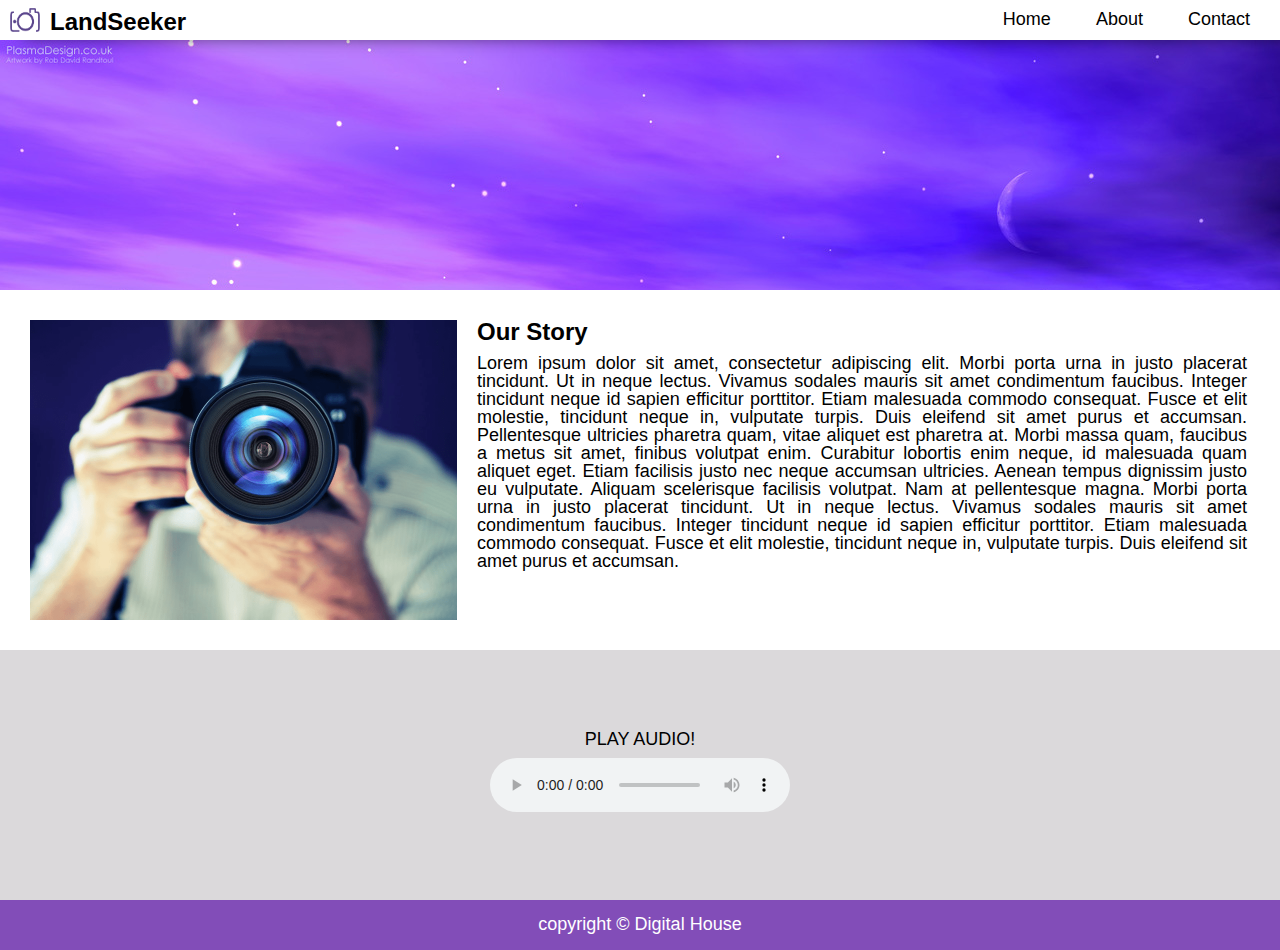
==== about.html @ e4c224b3 "primeiro commit adicionando arquivos" ====
<html>

  <head>
    <title>About</title>
    <link rel="stylesheet" href="./style.css">
  </head>

  <body>
    <div class="header">
      <div class="header-logo">
        <img class="header-logo__img" src="./assets/logo.png">
        <h1 class="header-logo__title">LandSeeker</h1>
      </div>
      <ul class="header-menu">
        <li><a href="index.html">Home</a></li>
        <li><a href="#">About</a></li>
        <li><a href="contact.html">Contact</a></li>
      </ul>
    </div>
    
    <div class="about-banner"></div>

    <div class="conteudo">
        <div id="image-guy">

        </div>
        <div id="texto">
          <h1>Our Story</h1>
          <p>
            Lorem ipsum dolor sit amet, consectetur adipiscing elit. Morbi porta urna in justo placerat tincidunt. Ut in neque lectus. Vivamus sodales mauris sit amet condimentum faucibus. Integer tincidunt neque id sapien efficitur porttitor. Etiam malesuada commodo consequat. Fusce et elit molestie, tincidunt neque in, vulputate turpis. Duis eleifend sit amet purus et accumsan.

            Pellentesque ultricies pharetra quam, vitae aliquet est pharetra at. Morbi massa quam, faucibus a metus sit amet, finibus volutpat enim. Curabitur lobortis enim neque, id malesuada quam aliquet eget. Etiam facilisis justo nec neque accumsan ultricies. Aenean tempus dignissim justo eu vulputate. Aliquam scelerisque facilisis volutpat. Nam at pellentesque magna. 

            Morbi porta urna in justo placerat tincidunt. Ut in neque lectus. Vivamus sodales mauris sit amet condimentum faucibus. Integer tincidunt neque id sapien efficitur porttitor. Etiam malesuada commodo consequat. Fusce et elit molestie, tincidunt neque in, vulputate turpis. Duis eleifend sit amet purus et accumsan.
          </p>
        </div>
    </div>

    <div id="play">
        <h2>PLAY AUDIO!</h2>
        <p>
          <audio width="" controls></audio>
        </p>
      
    </div>

    <div id="rodape">
        <p>copyright &copy Digital House</p>
    </div>

  </body>

</html>
---- style.css ----
/* http://meyerweb.com/eric/tools/css/reset/ 
   v2.0 | 20110126
   License: none (public domain)
*/

html, body, div, span, applet, object, iframe,
h1, h2, h3, h4, h5, h6, p, blockquote, pre,
a, abbr, acronym, address, big, cite, code,
del, dfn, em, img, ins, kbd, q, s, samp,
small, strike, strong, sub, sup, tt, var,
b, u, i, center,
dl, dt, dd, ol, ul, li,
fieldset, form, label, legend,
table, caption, tbody, tfoot, thead, tr, th, td,
article, aside, canvas, details, embed, 
figure, figcaption, footer, header, hgroup, 
menu, nav, output, ruby, section, summary,
time, mark, audio, video {
	margin: 0;
	padding: 0;
	border: 0;
	font-size: 100%;
	font: inherit;
	vertical-align: baseline;
}
/* HTML5 display-role reset for older browsers */
article, aside, details, figcaption, figure, 
footer, header, hgroup, menu, nav, section {
	display: block;
}
body {
	line-height: 1;
}
ol, ul {
	list-style: none;
}
blockquote, q {
	quotes: none;
}
blockquote:before, blockquote:after,
q:before, q:after {
	content: '';
	content: none;
}
table {
	border-collapse: collapse;
	border-spacing: 0;
}
.header {
  width: 100%;
  display: inline-block;
  -webkit-box-shadow: 18px 2px 18px -6px rgba(0,0,0,0.75);
  -moz-box-shadow: 18px 2px 18px -6px rgba(0,0,0,0.75);
  box-shadow: 18px 2px 18px -6px rgba(0,0,0,0.75);
}

.header div,
.header ul {
  display: inline-block;
}
.header-logo,
.header-menu {
  display: inline;
}
.header-logo__img {
  width: 50px;
  height: 40px;
}
.header-menu {
  float: right;
  margin: 10px;
}
.header-menu li {
  display: inline;
  font-size: 18px;
  margin: 20px;
}
.header-logo__title {
  display: inherit;
  position: absolute;
  margin-top: 10px;
}
.header-menu li a {
  text-decoration: none;
  color: hsl(0, 0%, 0%);
}
.header-menu li a:hover {
  color: rebeccapurple;
}
body {
  font-family: Arial;
  font-size: 18px;
}

.banner {
  background-image: url('./assets/banner.jpg');
  min-height: 400px;
  background-repeat: no-repeat;
  background-size: cover;
  box-sizing: border-box;
  padding-top: 260px;
  text-align: center;
}

.banner {
  color: white;
  
}

.banner-subtitle {
  text-transform: uppercase;
  font-weight: bold;
}

.banner-heading, .banner-subtitle {
  padding: 10px;
}

.banner-buttom {
  font-weight: bold;
  border: 0;
  padding: 10px;
  border-radius: 20px;
  text-transform: uppercase;
}

.banner-buttom:hover {
  color: white;
  background-color: #5f4a90;
  font-weight: bold;
  transition: 0.5s;
}

/*estilização da pagina de contato*/

.banner-contact {
  background-image: url('./assets/bg.jpg');
  min-height: 590px;
  background-repeat: no-repeat;
  background-size: 100%;
  overflow: hidden;
}

form {
  width: 500px;
  height: 450px;
  border: 1px solid gray;
  border-radius: 10px;
  box-sizing: border-box;
  margin: 50px auto;
  background-color: rgba(255, 255, 255, 0.9);
  /* opacity: 0.9; */

}


/*estilização do formulário*/

h1 {
  margin-top: 30px;
  margin-bottom: 40px;
  text-align: center;
  font-size: x-large;
  font-weight: bold;
}

form p {
  color: black;
}

label {
  text-align: left;
  margin-left: 50px;
  display: block;
  font-family: Arial, Helvetica, sans-serif;
}

input {
  margin: 5px;
  border: 1px solid gray;
  height: 30px;
  width: 430px;
  border-radius: 50px;
  padding: 0 15px;
}

#mensagem {
  resize: none;
  margin-top: 5px;
  margin-bottom: 20px;
  height: 120px;
  width: 430px;
  border: 1px solid gray;
  border-radius: 20px;
  text-decoration: none;
  padding: 5 15px;
}



form span {
  font-size: 16px;
  float: left;
  margin-top: 10px;
}

#button-send {
  font-size: x-large;
  padding: 5px;
  margin-right: 35px;
  width: 200px;
  float: right;

  border: none;
  border-radius: 50px;

  background-color: rebeccapurple;
  color: white;

}

#button-send:hover {
  transition: 0.1s;
  background-color: rgb(90, 42, 138);
}


#checkbox {
  float: left;
  width: 10px;
  height: 10px;
  margin-top: 10px;
}

p {
  text-align: center;
}

/* estilização da pagina about*/

.about-banner {
  min-height: 250px;
  background-image: url('./assets/about-banner.jpg');
  margin-bottom: 30px;
}

.conteudo {
  padding-top: 0;
  padding-left: 30px;
  padding-right: 30px;
  padding-bottom: 30px;
  overflow: hidden;
}

#image-guy {
  min-width: 35%;
  min-height: 300px;
  float: left;
  margin-right: 20px;
  background-image: url('./assets/about-guy.png');
  background-size: cover;
}

div > h1 {
  margin-top: 0;
  text-align: left;
  margin-bottom: 10px;
}

#texto {
  width: 770px;
  height: 300px;
  float: left;
}

#texto p {
  text-align: justify;
}

#play {
  width: 100%;
  height: 250px;
  background-color: rgb(219, 217, 219);
}

#play h2 {
  text-align: center;
  padding-top: 80px;
}

audio {
  margin-top: 10px;
}

/* estilização do rodapé*/

#rodape {
  width: 100%;
  height: 50px;
  background-color: rgb(130, 77, 184);
  padding-top: 15px;
  box-sizing: border-box;
}

#rodape p {
  color: white;
}
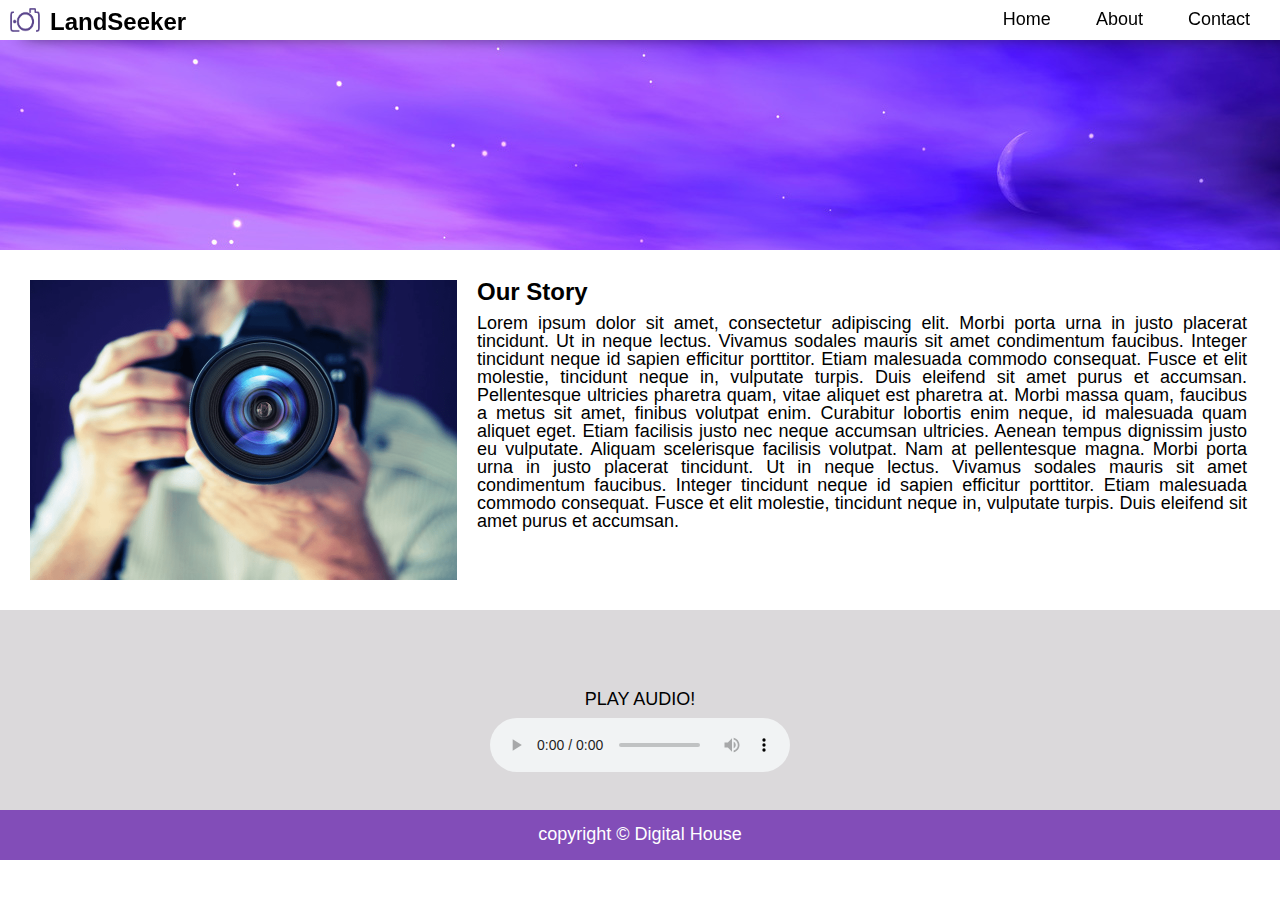
==== commit 623cd7ee: "corrige erro no posicionamento do rodape na pagina about" ====
--- a/about.html
+++ b/about.html
@@ -41,12 +41,12 @@
         <p>
           <audio width="" controls></audio>
         </p>
-      
+        <div id="rodape">
+          <p>copyright &copy Digital House</p>
+        </div>
     </div>
 
-    <div id="rodape">
-        <p>copyright &copy Digital House</p>
-    </div>
+    
 
   </body>
 
--- a/style.css
+++ b/style.css
@@ -47,6 +47,8 @@
 	border-spacing: 0;
 }
 .header {
+  position: fixed;
+  background-color: white;
   width: 100%;
   display: inline-block;
   -webkit-box-shadow: 18px 2px 18px -6px rgba(0,0,0,0.75);
@@ -281,6 +283,7 @@
   width: 100%;
   height: 250px;
   background-color: rgb(219, 217, 219);
+  position: relative;
 }
 
 #play h2 {
@@ -300,6 +303,8 @@
   background-color: rgb(130, 77, 184);
   padding-top: 15px;
   box-sizing: border-box;
+  position: absolute;
+  bottom: 0;
 }
 
 #rodape p {
